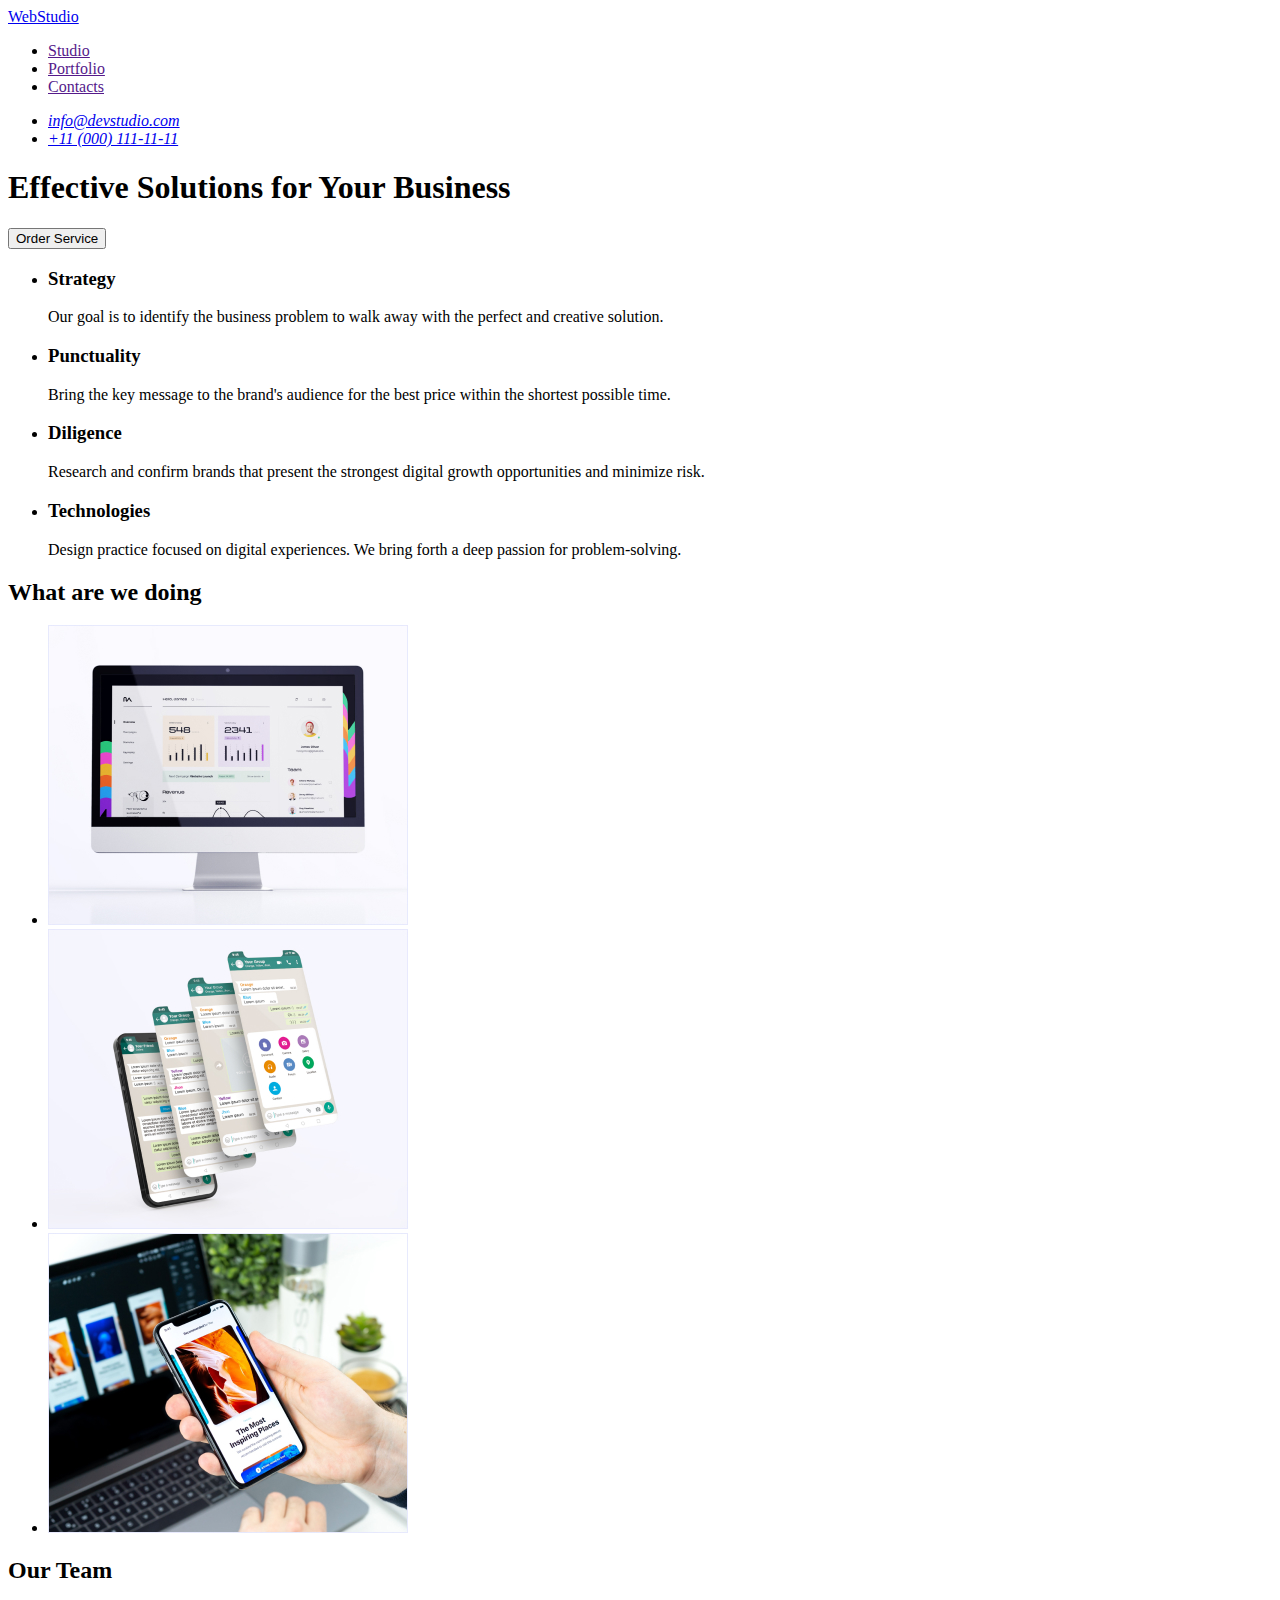
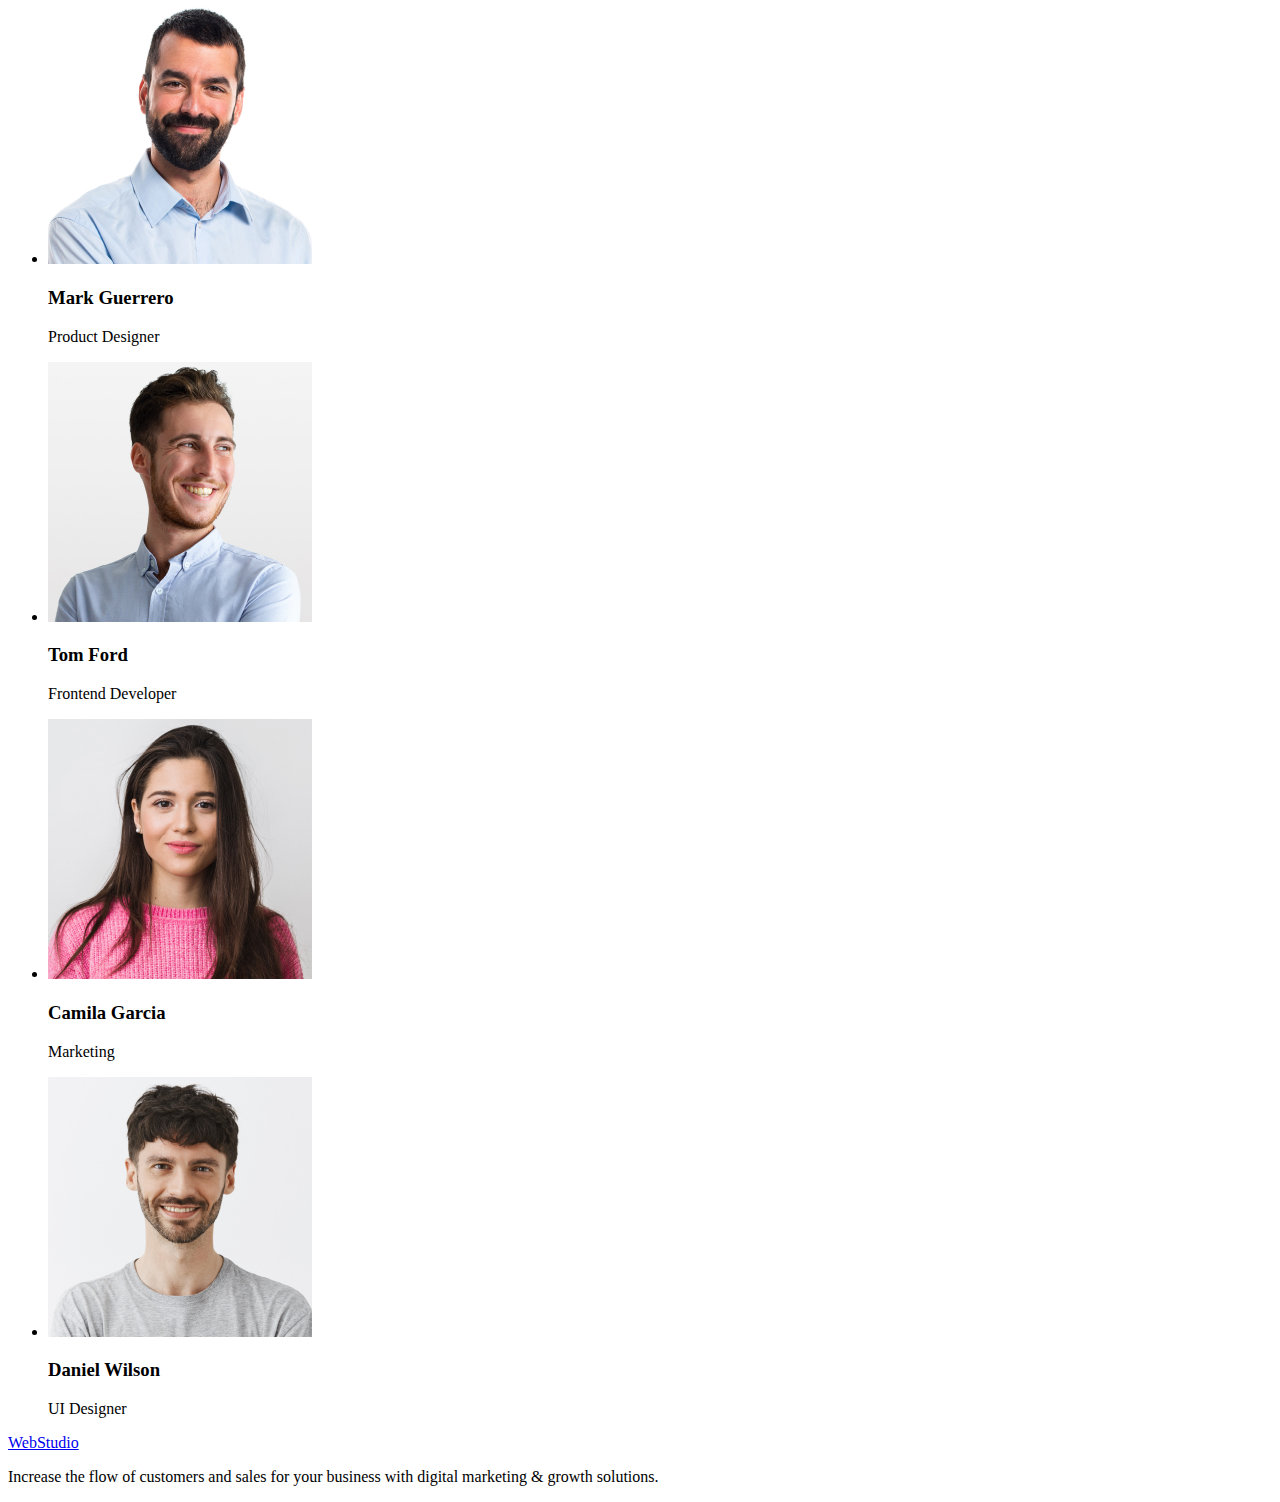
==== index.html @ a114120d "basis" ====
<!DOCTYPE html>
<html lang="en">

<head>
    <meta charset="UTF-8">
    <meta http-equiv="X-UA-Compatible" content="IE=edge">
    <meta name="viewport" content="width=device-width, initial-scale=1.0">
    <title>WebStudio</title>
</head>

<body>
    <header>
        <nav>
            <a href="./index.html">WebStudio</a>
            <ul>

                <li><a href=""> Studio</a></li>
                <li><a href="">Portfolio</a> </li>
                <li><a href=""> Contacts</a></li>
            </ul>
        </nav>
        <address>
            <ul>
                <li> <a href="mailto:info@devstudio.com">info@devstudio.com</a></li>
                <li><a href="tel:+110001111111">+11 (000) 111-11-11</a></li>
            </ul>
        </address>

    </header>
    <main>
        <section>
            <h1>Effective Solutions for Your Business</h1>
            <button type="button">Order Service</button>
        </section>
        <section>
            <h2 hidden>smthng</h2>
            <ul>
                <li>
                    <h3>Strategy</h3>
                    <p>Our goal is to identify the business problem to walk away with the perfect and creative solution.
                    </p>
                </li>
                <li>
                    <h3>Punctuality</h3>
                    <p>Bring the key message to the brand's audience for the best price within the shortest possible
                        time.
                    </p>
                </li>
                <li>
                    <h3>Diligence</h3>
                    <p>Research and confirm brands that present the strongest digital growth opportunities and minimize
                        risk.</p>
                </li>
                <li>
                    <h3>Technologies</h3>
                    <p>Design practice focused on digital experiences. We bring forth a deep passion for
                        problem-solving.
                    </p>
                </li>
            </ul>
        </section>
        <section>
            <h2>What are we doing</h2>
            <ul>
                <li><img src="./images/img_1.jpg" alt="img1" width="360"></li>
                <li><img src="./images/img_2.jpg" alt="img2" width="360"></li>
                <li><img src="./images/img_3.jpg" alt="img3" width="360"></li>
            </ul>
        </section>
        <section>
            <h2>Our Team</h2>
            <ul>
                <li>
                    <img src="./images/portrait1.jpg" alt="portrait1" width="264">
                    <h3>Mark Guerrero</h3>
                    <p>Product Designer</p>
                </li>
                <li>
                    <img src="./images/portrait2.jpg" alt="portrait2" width="264">
                    <h3>Tom Ford</h3>
                    <p>Frontend Developer</p>
                </li>
                <li>
                    <img src="./images/portrait3.jpg" alt="portrait3" width="264">
                    <h3>Camila Garcia</h3>
                    <p>Marketing</p>
                </li>
                <li>
                    <img src="./images/portrait4.jpg" alt="portrait4" width="264">
                    <h3>Daniel Wilson</h3>
                    <p>UI Designer</p>
                </li>
            </ul>
        </section>
    </main>
    <footer>
        <a href="./index.html">WebStudio</a>
        <p>Increase the flow of customers and sales for your business with digital marketing & growth solutions. </p>
    </footer>
</body>

</html>
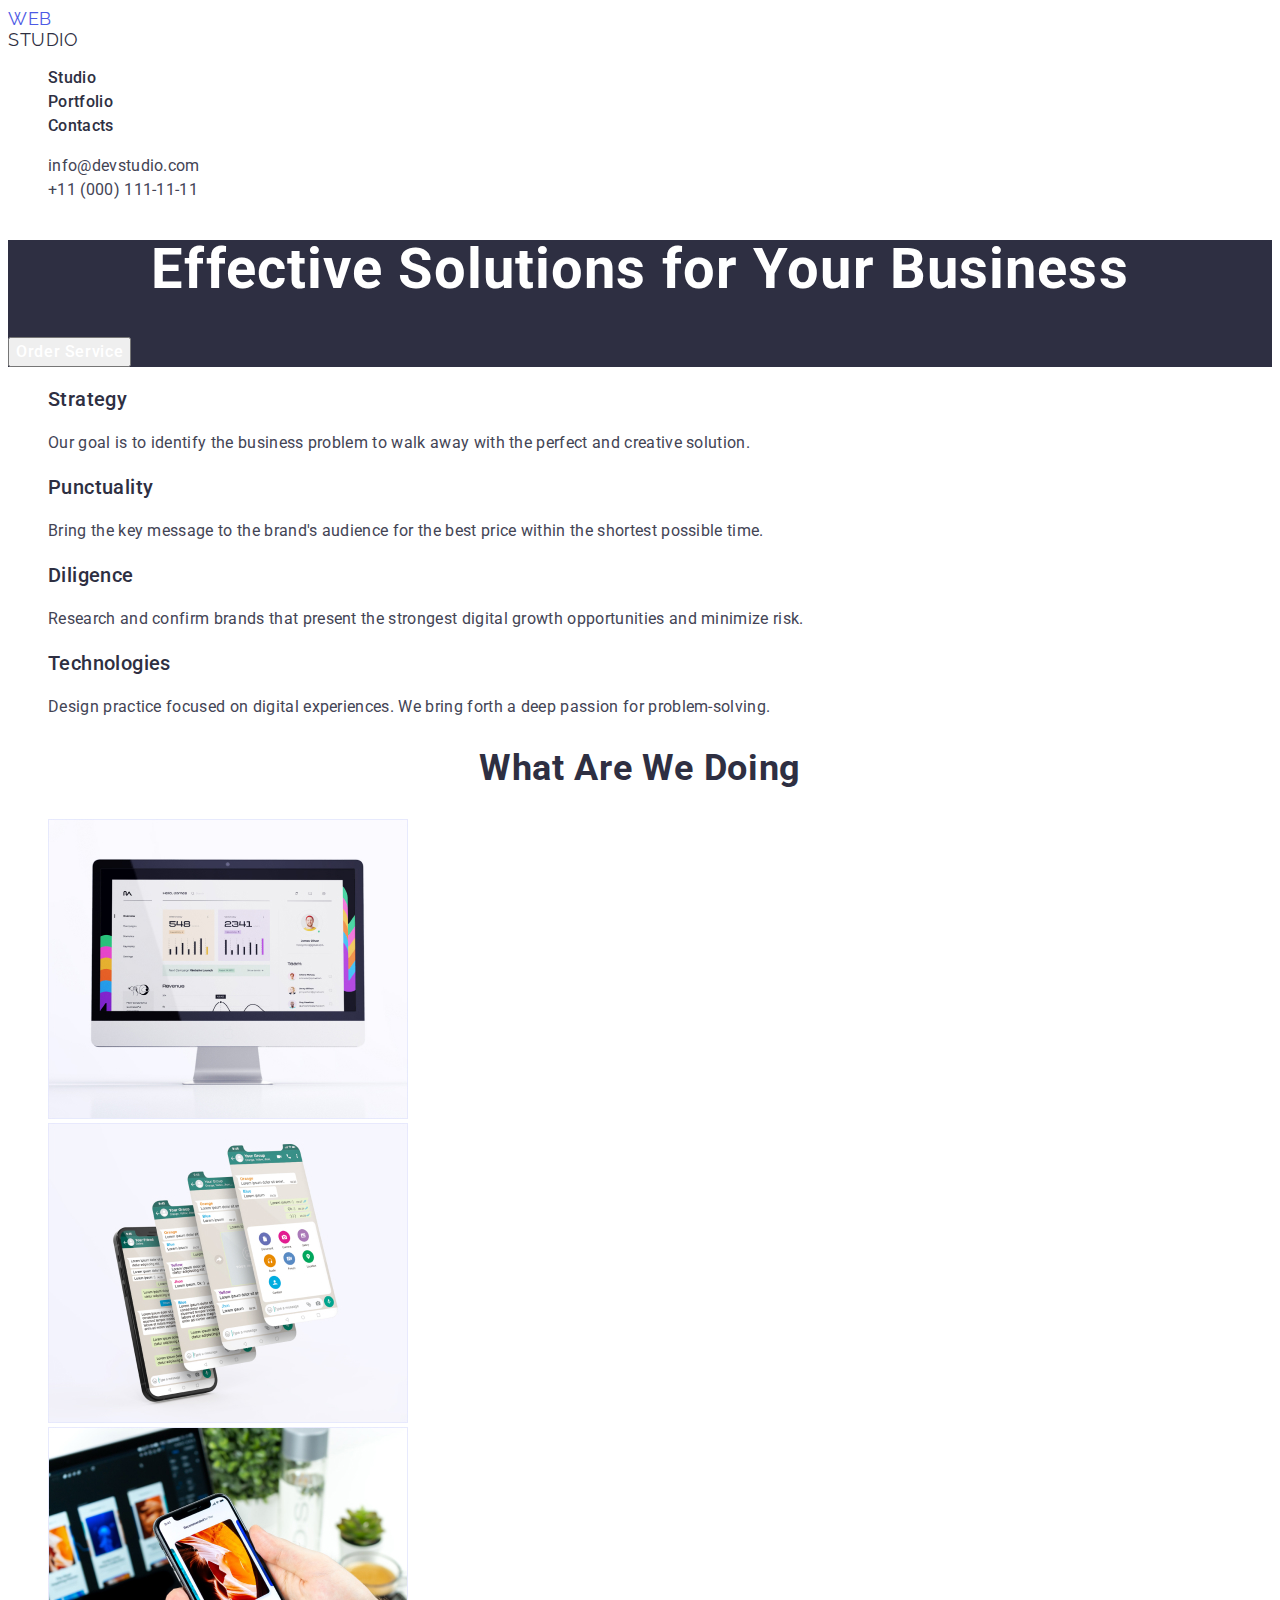
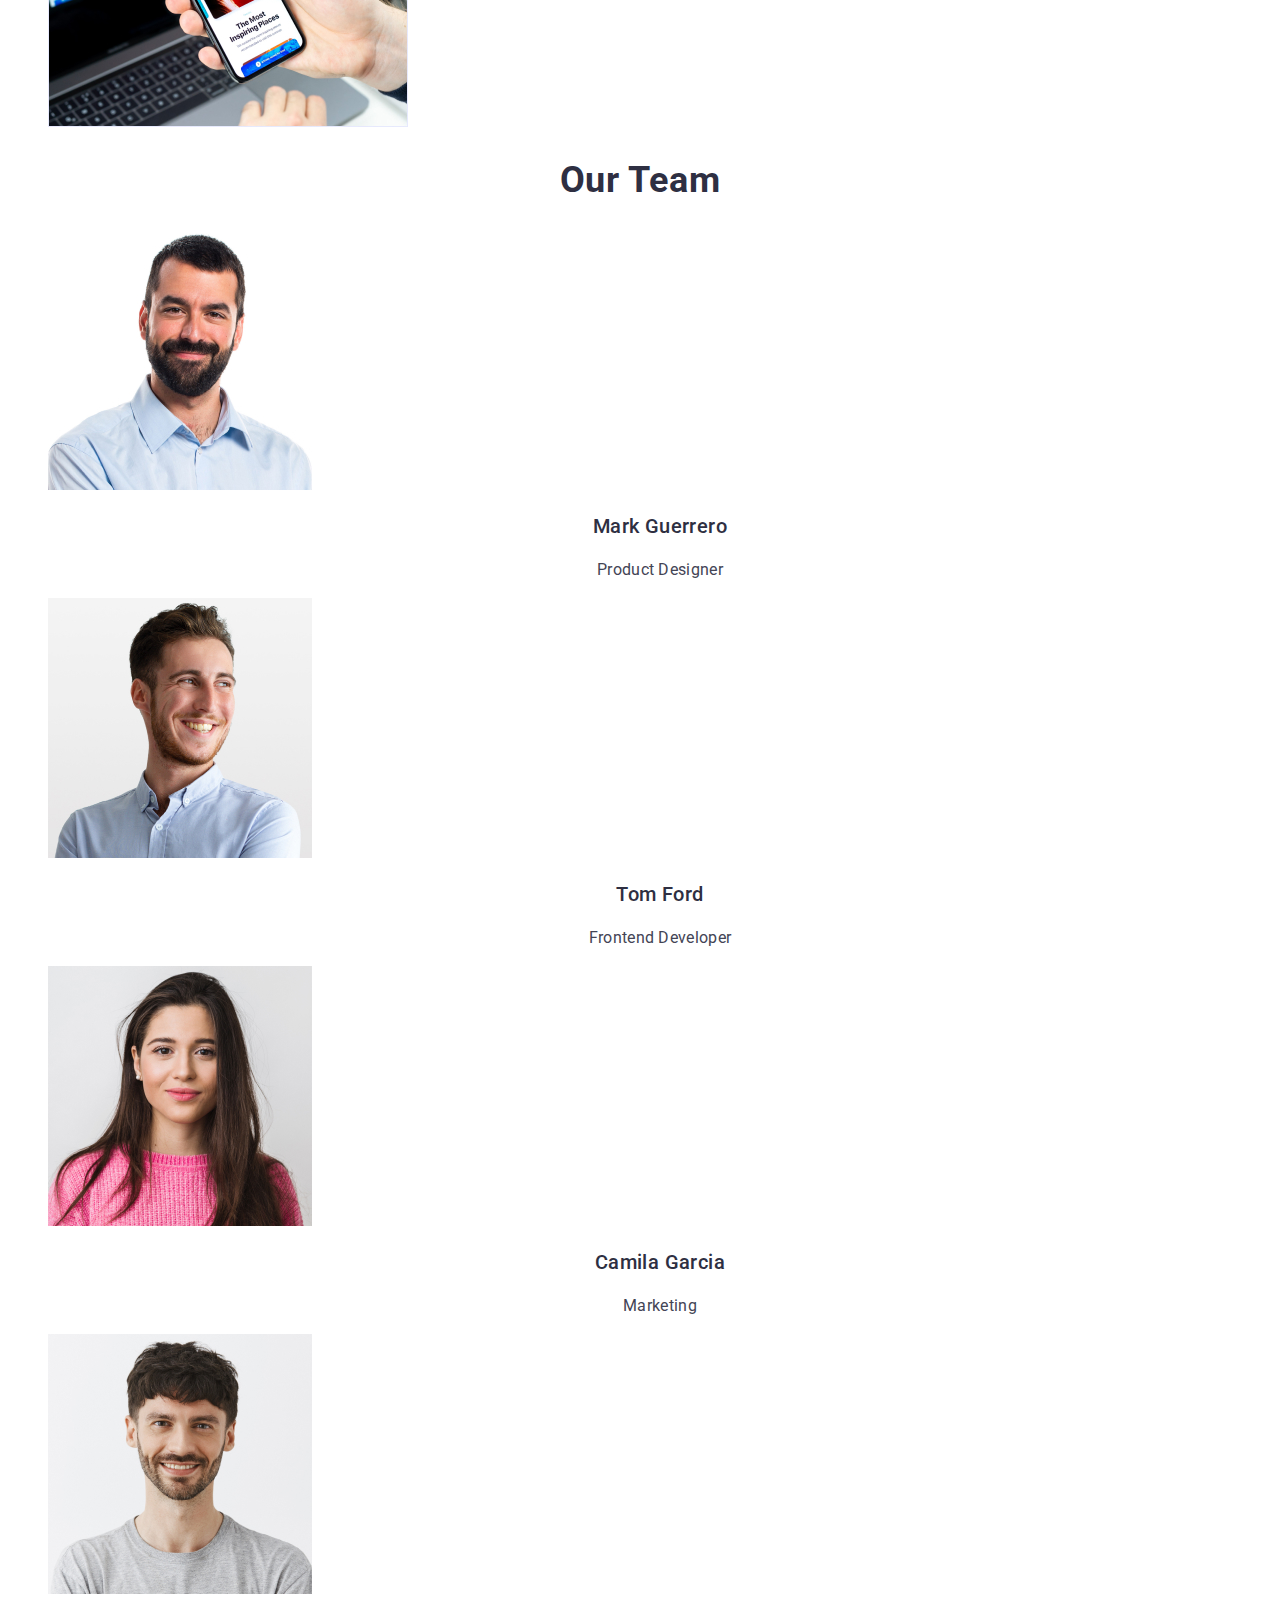
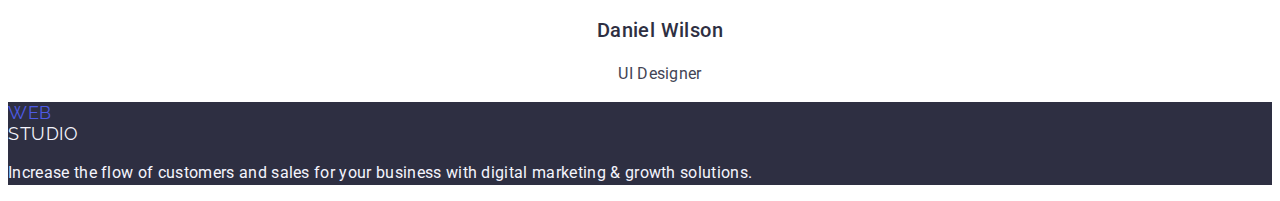
==== commit 6258dc36: "css-done" ====
--- a/index.html
+++ b/index.html
@@ -6,97 +6,123 @@
     <meta http-equiv="X-UA-Compatible" content="IE=edge">
     <meta name="viewport" content="width=device-width, initial-scale=1.0">
     <title>WebStudio</title>
+
+    <link rel="stylesheet" href="./css/styles.css" />
+    <link rel="preconnect" href="https://fonts.googleapis.com">
+    <link rel="preconnect" href="https://fonts.gstatic.com" crossorigin>
+    <link href="https://fonts.googleapis.com/css2?family=Raleway:wght@800&family=Roboto:wght@400;500;700&display=swap"
+        rel="stylesheet">
 </head>
 
 <body>
     <header>
         <nav>
-            <a href="./index.html">WebStudio</a>
-            <ul>
-
-                <li><a href=""> Studio</a></li>
-                <li><a href="">Portfolio</a> </li>
-                <li><a href=""> Contacts</a></li>
+            <a href="./index.html" class="web-logo link">
+                <span class="logo-part-one">Web</span>
+                <span class="logo-part-two">Studio</span>
+            </a>
+            <ul class="nav-list list">
+                <li class="nav-list-item"><a href="" class="nav-item-text link"> Studio</a></li>
+                <li class="nav-list-item"><a href="" class="nav-item-text link">Portfolio</a> </li>
+                <li class="nav-list-item"><a href="" class="nav-item-text link"> Contacts</a></li>
             </ul>
         </nav>
         <address>
-            <ul>
-                <li> <a href="mailto:info@devstudio.com">info@devstudio.com</a></li>
-                <li><a href="tel:+110001111111">+11 (000) 111-11-11</a></li>
+            <ul class="adress-list list">
+                <li class="adress-list-item"> <a href="mailto:info@devstudio.com"
+                        class="adress-item-text link">info@devstudio.com</a></li>
+                <li class="adress-list-item"> <a href="tel:+110001111111" class="adress-item-text link">+11 (000)
+                        111-11-11</a></li>
             </ul>
         </address>
 
     </header>
+
     <main>
-        <section>
-            <h1>Effective Solutions for Your Business</h1>
-            <button type="button">Order Service</button>
+
+        <section class="welcome-content">
+            <h1 class="welcome-title">Effective Solutions for Your Business</h1>
+            <button type="button" class="top-button">Order Service</button>
         </section>
-        <section>
-            <h2 hidden>smthng</h2>
-            <ul>
-                <li>
-                    <h3>Strategy</h3>
-                    <p>Our goal is to identify the business problem to walk away with the perfect and creative solution.
+
+        <section class="benefits">
+            <h2 class="hidden-text">smthng</h2>
+            <ul class="benefits-list list">
+                <li class="benefits-list-item">
+                    <h3 class="benefits-item-title">Strategy</h3>
+                    <p class="benefits-item-text">Our goal is to identify the business problem to walk away with the
+                        perfect and creative solution.
                     </p>
                 </li>
-                <li>
-                    <h3>Punctuality</h3>
-                    <p>Bring the key message to the brand's audience for the best price within the shortest possible
+                <li class="benefits-list-item">
+                    <h3 class="benefits-item-title">Punctuality</h3>
+                    <p class="benefits-item-text">Bring the key message to the brand's audience for the best price
+                        within the shortest possible
                         time.
                     </p>
                 </li>
-                <li>
-                    <h3>Diligence</h3>
-                    <p>Research and confirm brands that present the strongest digital growth opportunities and minimize
+                <l class="benefits-list-item" i>
+                    <h3 class="benefits-item-title">Diligence</h3>
+                    <p class="benefits-item-text">Research and confirm brands that present the strongest digital growth
+                        opportunities and minimize
                         risk.</p>
-                </li>
-                <li>
-                    <h3>Technologies</h3>
-                    <p>Design practice focused on digital experiences. We bring forth a deep passion for
+                </l>
+                <li class="benefits-list-item">
+                    <h3 class="benefits-item-title">Technologies</h3>
+                    <p class="benefits-item-text">Design practice focused on digital experiences. We bring forth a deep
+                        passion for
                         problem-solving.
                     </p>
                 </li>
             </ul>
         </section>
-        <section>
-            <h2>What are we doing</h2>
-            <ul>
-                <li><img src="./images/img_1.jpg" alt="img1" width="360"></li>
-                <li><img src="./images/img_2.jpg" alt="img2" width="360"></li>
-                <li><img src="./images/img_3.jpg" alt="img3" width="360"></li>
+
+        <section class="examples">
+            <h2 class="examples-title">What are we doing</h2>
+            <ul class="example-list list">
+                <li class="example-list-item"><img src="./images/img_1.jpg" alt="img1" width="360"></li>
+                <li class="example-list-item"><img src="./images/img_2.jpg" alt="img2" width="360"></li>
+                <li class="example-list-item"><img src="./images/img_3.jpg" alt="img3" width="360"></li>
             </ul>
         </section>
-        <section>
-            <h2>Our Team</h2>
-            <ul>
-                <li>
+
+        <section class="team">
+            <h2 class="team-title">Our Team</h2>
+            <ul class="team-list list">
+                <li class="team-list-item">
                     <img src="./images/portrait1.jpg" alt="portrait1" width="264">
-                    <h3>Mark Guerrero</h3>
-                    <p>Product Designer</p>
+                    <h3 class="team-item-title">Mark Guerrero</h3>
+                    <p class="team-item-text">Product Designer</p>
                 </li>
-                <li>
+                <li class="team-list-item">
                     <img src="./images/portrait2.jpg" alt="portrait2" width="264">
-                    <h3>Tom Ford</h3>
-                    <p>Frontend Developer</p>
+                    <h3 class="team-item-title">Tom Ford</h3>
+                    <p class="team-item-text">Frontend Developer</p>
                 </li>
-                <li>
+                <li class="team-list-item">
                     <img src="./images/portrait3.jpg" alt="portrait3" width="264">
-                    <h3>Camila Garcia</h3>
-                    <p>Marketing</p>
+                    <h3 class="team-item-title">Camila Garcia</h3>
+                    <p class="team-item-text">Marketing</p>
                 </li>
-                <li>
+                <li class="team-list-item">
                     <img src="./images/portrait4.jpg" alt="portrait4" width="264">
-                    <h3>Daniel Wilson</h3>
-                    <p>UI Designer</p>
+                    <h3 class="team-item-title">Daniel Wilson</h3>
+                    <p class="team-item-text">UI Designer</p>
                 </li>
             </ul>
         </section>
+
     </main>
-    <footer>
-        <a href="./index.html">WebStudio</a>
-        <p>Increase the flow of customers and sales for your business with digital marketing & growth solutions. </p>
+
+    <footer class="footer">
+        <a href="./index.html" class="web-logo link">
+            <span class="logo-part-one">Web</span>
+            <span class="logo-part-two">Studio</span>
+        </a>
+        <p class="footer-text">Increase the flow of customers and sales for your business with digital marketing &
+            growth solutions. </p>
     </footer>
+
 </body>
 
 </html>--- a/css/styles.css
+++ b/css/styles.css
@@ -0,0 +1,203 @@
+:root {
+    --pressed-state-color: #404BBF;
+}
+
+body {
+    font-family: 'Roboto', sans-serif;
+    background-color: #fff;
+}
+
+.link {
+    text-decoration: none;
+}
+
+.list {
+    list-style: none;
+}
+
+
+
+.web-logo {}
+
+.logo-part-one {
+    font-family: 'Raleway';
+    font-style: normal;
+    font-size: 18px;
+    line-height: 1.17;
+    display: flex;
+    align-items: center;
+    letter-spacing: 0.03em;
+    text-transform: uppercase;
+    color: #4D5AE5;
+}
+
+.logo-part-two {
+    font-family: 'Raleway';
+    font-style: normal;
+    font-size: 18px;
+    line-height: 1.17;
+    display: flex;
+    align-items: center;
+    letter-spacing: 0.03em;
+    text-transform: uppercase;
+    color: #2E2F42;
+}
+
+.nav-list {}
+
+.nav-list-item {}
+
+.nav-item-text {
+    font-weight: 500;
+    font-size: 16px;
+    line-height: 1.5;
+    letter-spacing: 0.02em;
+    color: #2E2F42;
+}
+
+.adress-list {}
+
+.adress-list-item {}
+
+.adress-item-text {
+    font-style: normal;
+    font-weight: 400;
+    font-size: 16px;
+    line-height: 1.5;
+    letter-spacing: 0.02em;
+    color: #434455;
+}
+
+.nav-item-text:hover,
+.adress-item-text:hover {
+    color: #404BBF;
+}
+
+
+
+.welcome-content {
+    background-color: #2E2F42;
+}
+
+.welcome-title {
+    font-size: 56px;
+    line-height: 1.07;
+    text-align: center;
+    letter-spacing: 0.02em;
+    color: #FFFFFF;
+}
+
+.top-button {
+    font-family: 'Roboto';
+    font-style: normal;
+    font-weight: 500;
+    font-size: 16px;
+    line-height: 1.5;
+    display: flex;
+    align-items: center;
+    letter-spacing: 0.04em;
+    color: #FFFFFF;
+}
+
+.benefits {}
+
+.hidden-text {
+    position: absolute;
+    width: 1px;
+    height: 1px;
+    margin: -1px;
+    border: 0;
+    padding: 0;
+    white-space: nowrap;
+    clip-path: inset(100%);
+    clip: rect(0 0 0 0);
+    overflow: hidden;
+}
+
+.benefits-list {}
+
+.benefits-list-item {}
+
+.benefits-item-title {
+    font-weight: 500;
+    font-size: 20px;
+    line-height: 1.2;
+    letter-spacing: 0.02em;
+    color: #2E2F42;
+}
+
+.benefits-item-text {
+    font-size: 16px;
+    line-height: 1.5;
+    letter-spacing: 0.02em;
+    color: #434455;
+}
+
+
+.examples {}
+
+.examples-title {
+    font-weight: 700;
+    font-size: 36px;
+    line-height: 1.11;
+    text-align: center;
+    letter-spacing: 0.02em;
+    text-transform: capitalize;
+    color: #2E2F42;
+}
+
+.example-list {}
+
+.example-list-item {}
+
+
+
+.team {}
+
+.team-title {
+    font-weight: 700;
+    font-size: 36px;
+    line-height: 1.11;
+    text-align: center;
+    letter-spacing: 0.02em;
+    text-transform: capitalize;
+    color: #2E2F42;
+}
+
+.team-list {}
+
+.team-list-item {}
+
+.team-item-title {
+    font-weight: 500;
+    font-size: 20px;
+    line-height: 1.2;
+    text-align: center;
+    letter-spacing: 0.02em;
+    color: #2E2F42;
+}
+
+.team-item-text {
+    font-size: 16px;
+    line-height: 1.5;
+    text-align: center;
+    letter-spacing: 0.02em;
+    color: #434455;
+}
+
+
+
+.footer {
+    background-color: #2E2F42;
+}
+
+footer [class="logo-part-two"] {
+    color: #F4F4FD;
+}
+
+.footer-text {
+    font-size: 16px;
+    line-height: 1.5;
+    letter-spacing: 0.02em;
+    color: #F4F4FD;
+}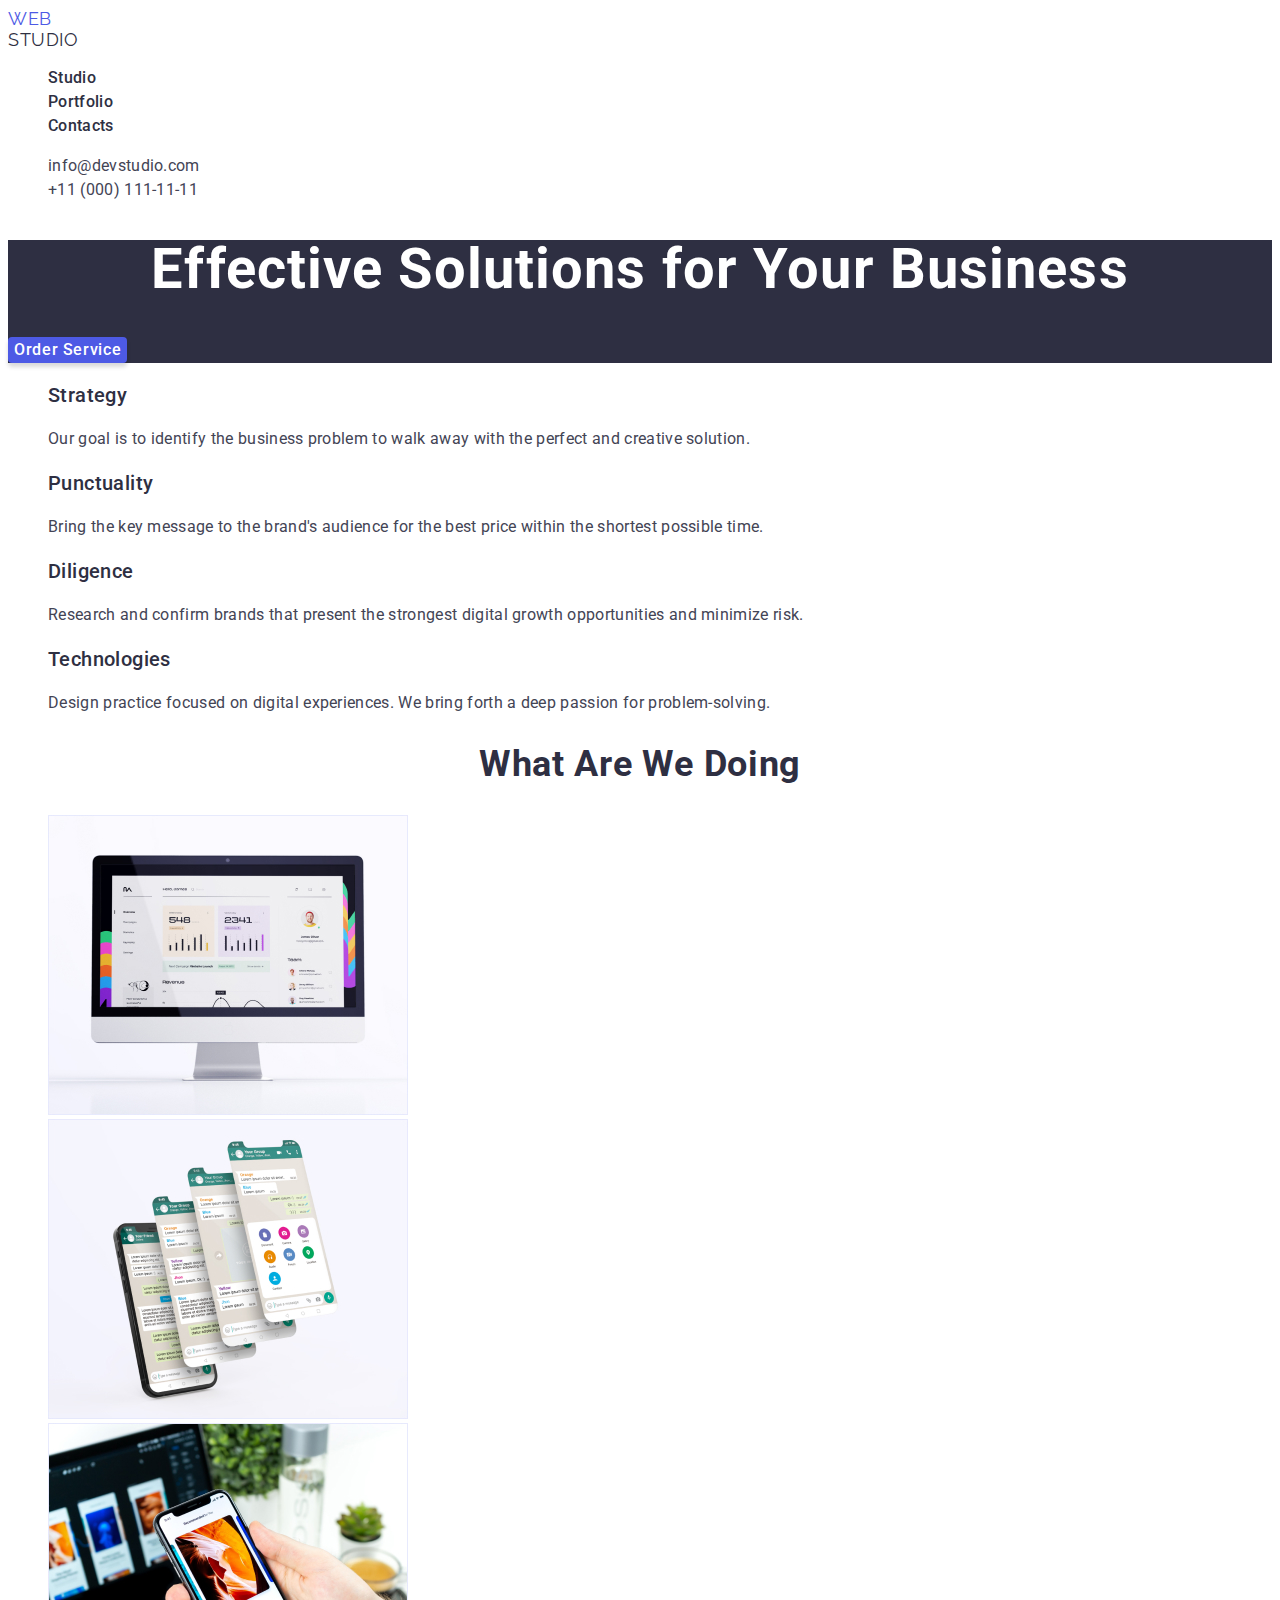
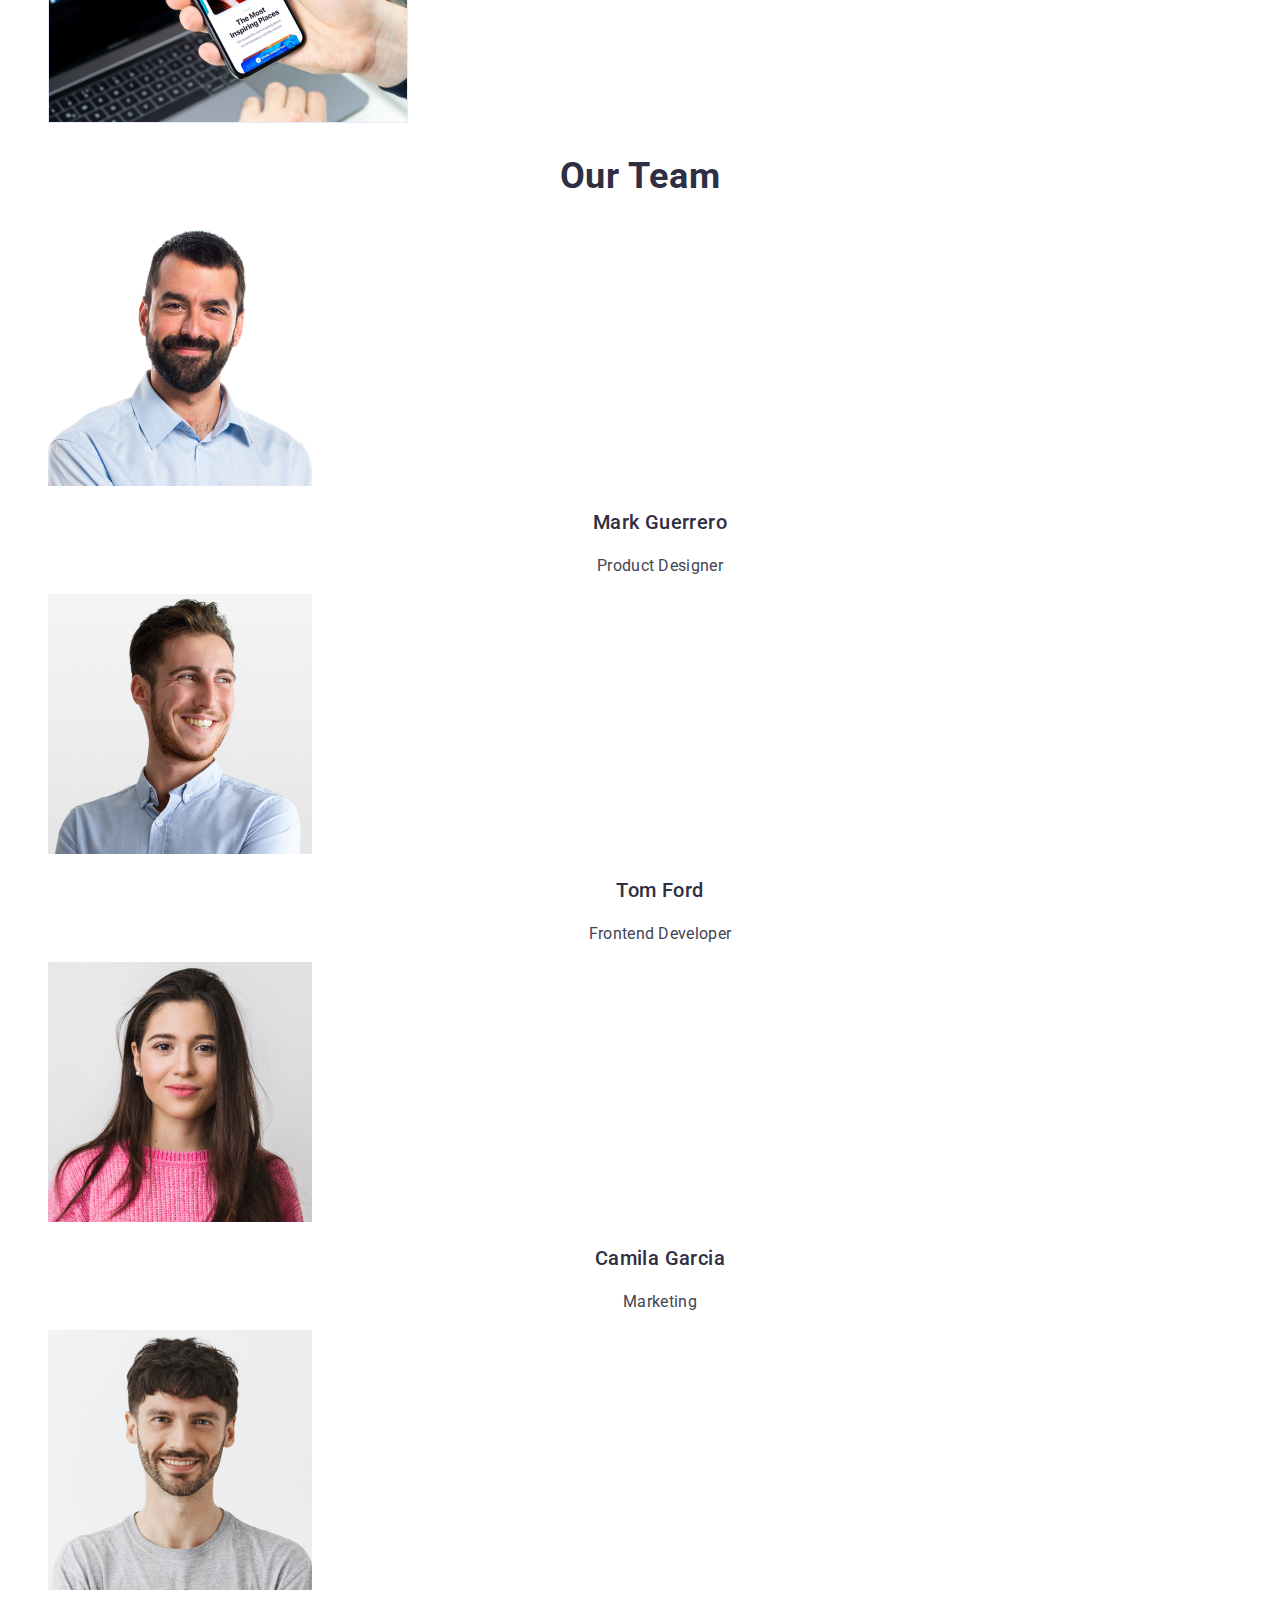
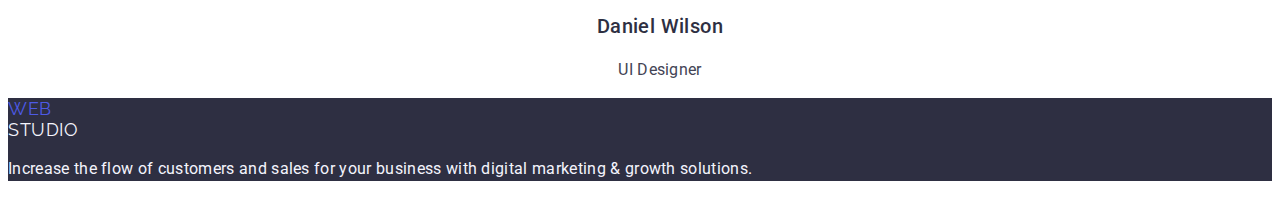
==== commit 89877fdf: "portfolio css done" ====
--- a/index.html
+++ b/index.html
@@ -22,8 +22,8 @@
                 <span class="logo-part-two">Studio</span>
             </a>
             <ul class="nav-list list">
-                <li class="nav-list-item"><a href="" class="nav-item-text link"> Studio</a></li>
-                <li class="nav-list-item"><a href="" class="nav-item-text link">Portfolio</a> </li>
+                <li class="nav-list-item"><a href="./index.html" class="nav-item-text link"> Studio</a></li>
+                <li class="nav-list-item"><a href="./portfolio.html" class="nav-item-text link">Portfolio</a> </li>
                 <li class="nav-list-item"><a href="" class="nav-item-text link"> Contacts</a></li>
             </ul>
         </nav>
@@ -42,7 +42,7 @@
 
         <section class="welcome-content">
             <h1 class="welcome-title">Effective Solutions for Your Business</h1>
-            <button type="button" class="top-button">Order Service</button>
+            <button type="button" class="top-button button">Order Service</button>
         </section>
 
         <section class="benefits">
--- a/css/styles.css
+++ b/css/styles.css
@@ -97,6 +97,14 @@
     align-items: center;
     letter-spacing: 0.04em;
     color: #FFFFFF;
+    background: #4D5AE5;
+    box-shadow: 0px 4px 4px rgba(0, 0, 0, 0.15);
+    border-radius: 4px;
+    border: 0ch;
+}
+
+.top-button:hover {
+    background: #404BBF;
 }
 
 .benefits {}
@@ -200,4 +208,54 @@
     line-height: 1.5;
     letter-spacing: 0.02em;
     color: #F4F4FD;
+}
+
+
+
+.filtr {}
+
+.filtr-button {
+    font-family: 'Roboto';
+    font-style: normal;
+    font-weight: 500;
+    font-size: 16px;
+    line-height: 1.5;
+    display: flex;
+    align-items: center;
+    text-align: center;
+    letter-spacing: 0.04em;
+    color: #4D5AE5;
+    background-color: #F4F4FD;
+    border: 1px solid #E7E9FC;
+    border-radius: 4px;
+}
+
+.filtr-button:hover {
+    color: #fff;
+    background: #404BBF;
+    box-shadow: 0px 3px 1px rgba(0, 0, 0, 0.1), 0px 2px 1px rgba(0, 0, 0, 0.08), 0px 2px 2px rgba(0, 0, 0, 0.12);
+    border-radius: 4px;
+}
+
+.button {}
+
+.services {}
+
+.services-list {}
+
+.services-list-item {}
+
+.services-item-title {
+    font-weight: 500;
+    font-size: 20px;
+    line-height: 1.2;
+    letter-spacing: 0.02em;
+    color: #2E2F42;
+}
+
+.services-item-text {
+    font-size: 16px;
+    line-height: 1.5;
+    letter-spacing: 0.02em;
+    color: #434455;
 }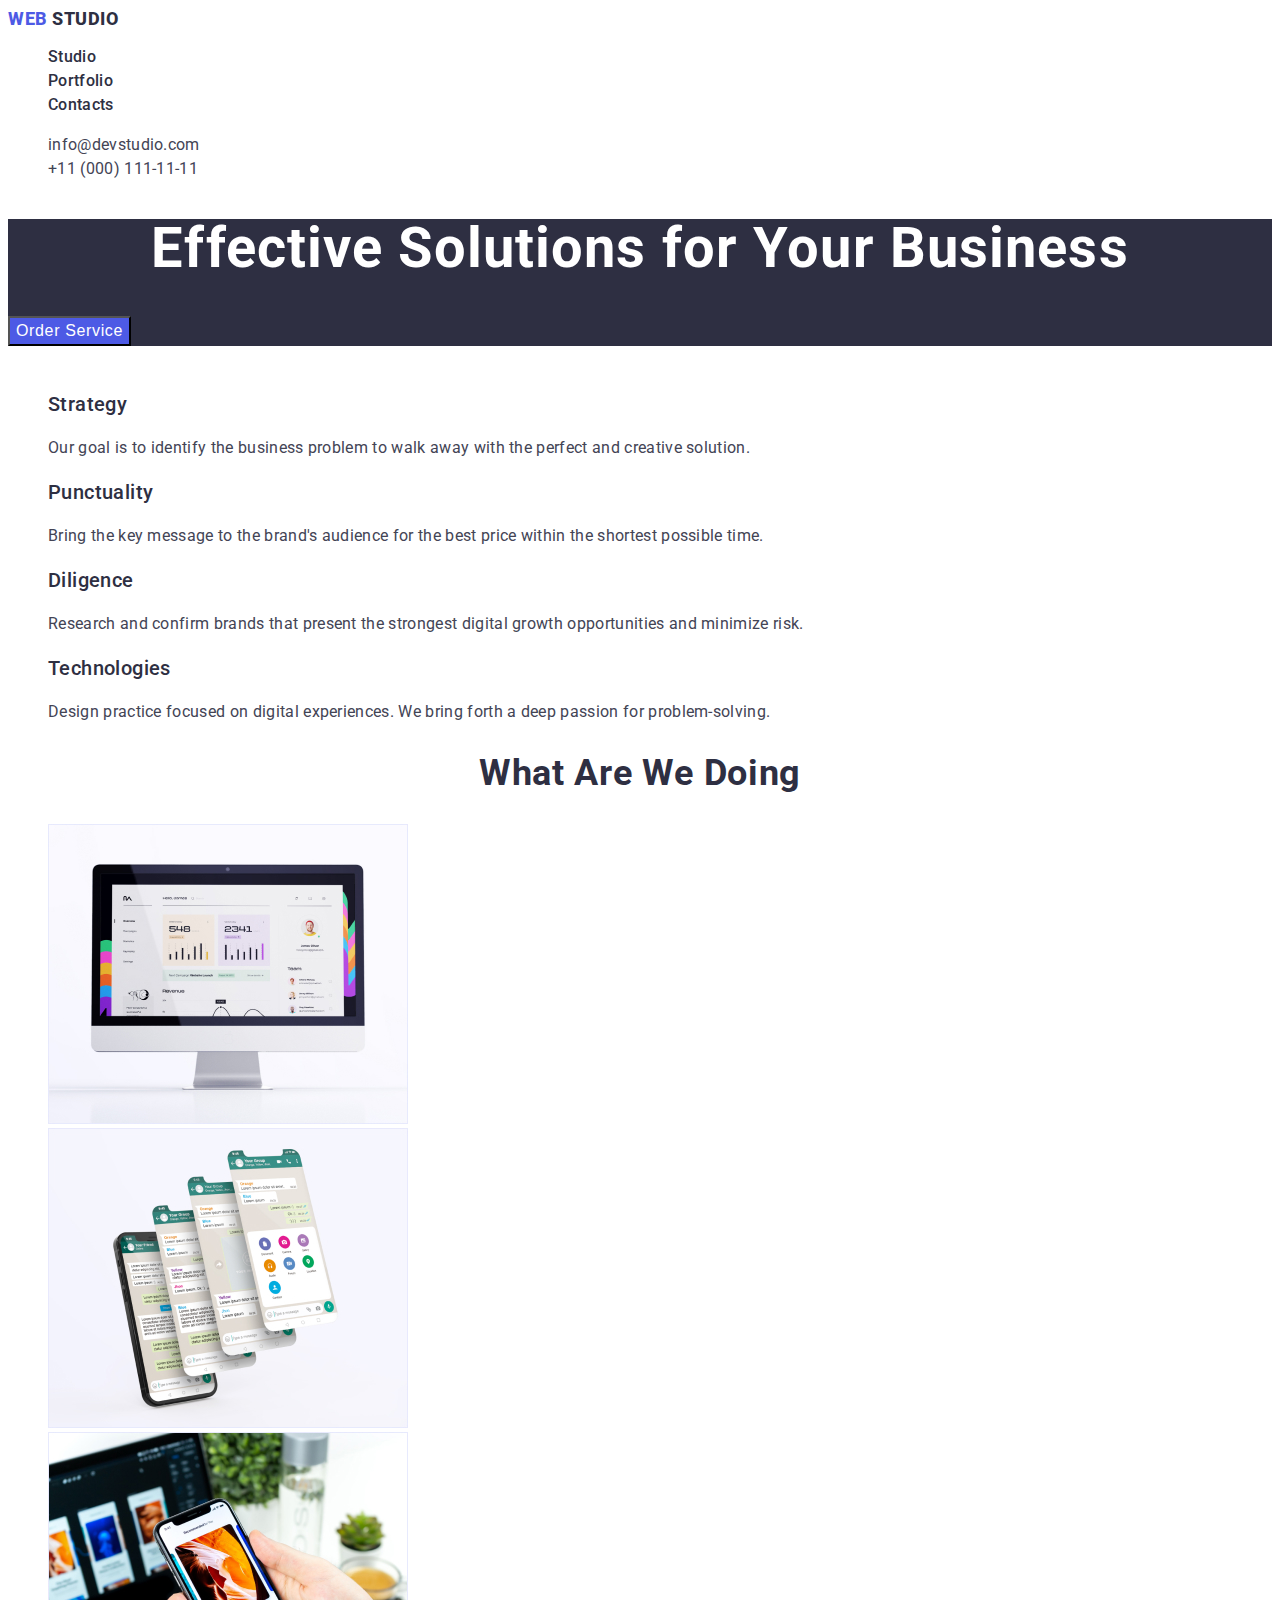
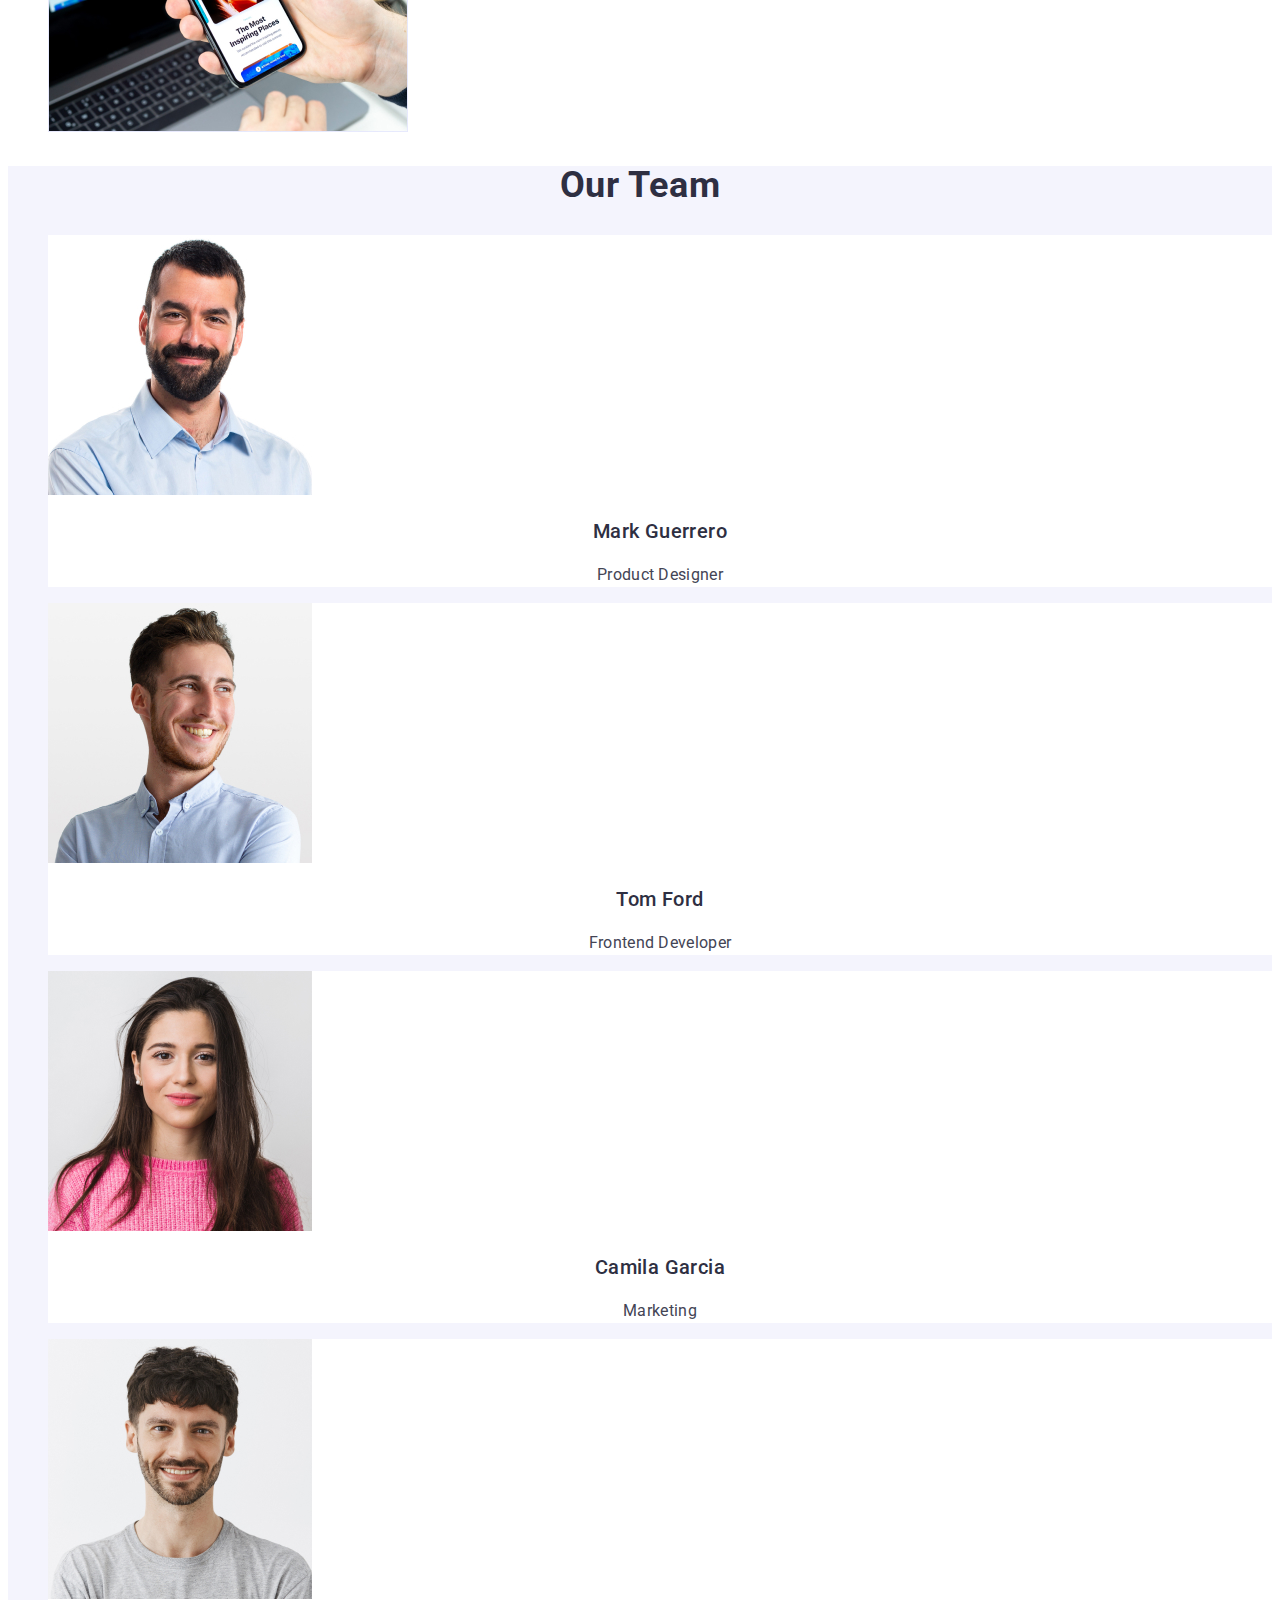
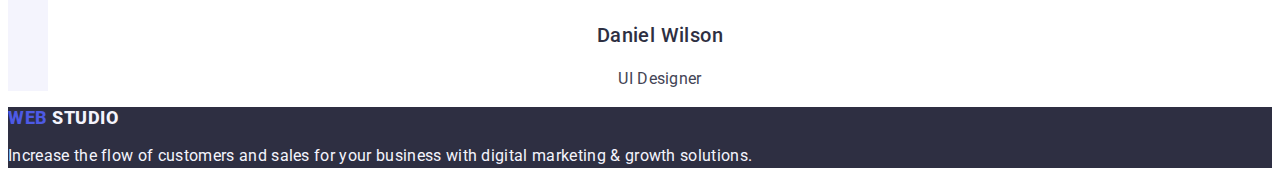
==== commit cd91d22b: "upd1" ====
--- a/index.html
+++ b/index.html
@@ -18,8 +18,8 @@
     <header>
         <nav>
             <a href="./index.html" class="web-logo link">
-                <span class="logo-part-one">Web</span>
-                <span class="logo-part-two">Studio</span>
+                Web
+                <span class="logo-studio">Studio</span>
             </a>
             <ul class="nav-list list">
                 <li class="nav-list-item"><a href="./index.html" class="nav-item-text link"> Studio</a></li>
@@ -27,7 +27,7 @@
                 <li class="nav-list-item"><a href="" class="nav-item-text link"> Contacts</a></li>
             </ul>
         </nav>
-        <address>
+        <address class="address">
             <ul class="adress-list list">
                 <li class="adress-list-item"> <a href="mailto:info@devstudio.com"
                         class="adress-item-text link">info@devstudio.com</a></li>
@@ -61,12 +61,12 @@
                         time.
                     </p>
                 </li>
-                <l class="benefits-list-item" i>
+                <li class="benefits-list-item">
                     <h3 class="benefits-item-title">Diligence</h3>
                     <p class="benefits-item-text">Research and confirm brands that present the strongest digital growth
                         opportunities and minimize
                         risk.</p>
-                </l>
+                </li>
                 <li class="benefits-list-item">
                     <h3 class="benefits-item-title">Technologies</h3>
                     <p class="benefits-item-text">Design practice focused on digital experiences. We bring forth a deep
@@ -116,8 +116,8 @@
 
     <footer class="footer">
         <a href="./index.html" class="web-logo link">
-            <span class="logo-part-one">Web</span>
-            <span class="logo-part-two">Studio</span>
+            Web
+            <span class="logo-studio">Studio</span>
         </a>
         <p class="footer-text">Increase the flow of customers and sales for your business with digital marketing &
             growth solutions. </p>
--- a/css/styles.css
+++ b/css/styles.css
@@ -4,6 +4,7 @@
 
 body {
     font-family: 'Roboto', sans-serif;
+    color: #434455;
     background-color: #fff;
 }
 
@@ -17,29 +18,18 @@
 
 
 
-.web-logo {}
-
-.logo-part-one {
-    font-family: 'Raleway';
+.web-logo {
+    font-family: 'Raleway' sans-serif;
+    font-weight: 800;
     font-style: normal;
     font-size: 18px;
     line-height: 1.17;
-    display: flex;
-    align-items: center;
     letter-spacing: 0.03em;
     text-transform: uppercase;
     color: #4D5AE5;
 }
 
-.logo-part-two {
-    font-family: 'Raleway';
-    font-style: normal;
-    font-size: 18px;
-    line-height: 1.17;
-    display: flex;
-    align-items: center;
-    letter-spacing: 0.03em;
-    text-transform: uppercase;
+.logo-studio {
     color: #2E2F42;
 }
 
@@ -55,6 +45,10 @@
     color: #2E2F42;
 }
 
+.address {
+    font-style: normal;
+}
+
 .adress-list {}
 
 .adress-list-item {}
@@ -69,7 +63,9 @@
 }
 
 .nav-item-text:hover,
-.adress-item-text:hover {
+.nav-item-text:focus,
+.adress-item-text:hover,
+.adress-item-text:focus {
     color: #404BBF;
 }
 
@@ -88,34 +84,27 @@
 }
 
 .top-button {
-    font-family: 'Roboto';
-    font-style: normal;
-    font-weight: 500;
-    font-size: 16px;
-    line-height: 1.5;
-    display: flex;
-    align-items: center;
+    font-family: 'Roboto' sans-serif;
+    font-style: normal;
+    font-weight: 500;
+    font-size: 16px;
+    line-height: 1.5;
     letter-spacing: 0.04em;
     color: #FFFFFF;
     background: #4D5AE5;
-    box-shadow: 0px 4px 4px rgba(0, 0, 0, 0.15);
-    border-radius: 4px;
-    border: 0ch;
-}
-
-.top-button:hover {
+    cursor: pointer;
+
+}
+
+.top-button:hover,
+.top-button:focus {
     background: #404BBF;
 }
 
 .benefits {}
 
 .hidden-text {
-    position: absolute;
-    width: 1px;
-    height: 1px;
     margin: -1px;
-    border: 0;
-    padding: 0;
     white-space: nowrap;
     clip-path: inset(100%);
     clip: rect(0 0 0 0);
@@ -160,7 +149,9 @@
 
 
 
-.team {}
+.team {
+    background-color: #F4F4FD
+}
 
 .team-title {
     font-weight: 700;
@@ -174,7 +165,9 @@
 
 .team-list {}
 
-.team-list-item {}
+.team-list-item {
+    background-color: #FFFFFF
+}
 
 .team-item-title {
     font-weight: 500;
@@ -199,7 +192,7 @@
     background-color: #2E2F42;
 }
 
-footer [class="logo-part-two"] {
+footer [class="logo-studio"] {
     color: #F4F4FD;
 }
 
@@ -215,26 +208,22 @@
 .filtr {}
 
 .filtr-button {
-    font-family: 'Roboto';
-    font-style: normal;
-    font-weight: 500;
-    font-size: 16px;
-    line-height: 1.5;
-    display: flex;
-    align-items: center;
+    font-family: 'Roboto' sans-serif;
+    font-weight: 500;
+    font-size: 16px;
+    line-height: 1.5;
     text-align: center;
     letter-spacing: 0.04em;
     color: #4D5AE5;
     background-color: #F4F4FD;
-    border: 1px solid #E7E9FC;
-    border-radius: 4px;
+    cursor: pointer;
+
 }
 
 .filtr-button:hover {
     color: #fff;
     background: #404BBF;
-    box-shadow: 0px 3px 1px rgba(0, 0, 0, 0.1), 0px 2px 1px rgba(0, 0, 0, 0.08), 0px 2px 2px rgba(0, 0, 0, 0.12);
-    border-radius: 4px;
+
 }
 
 .button {}
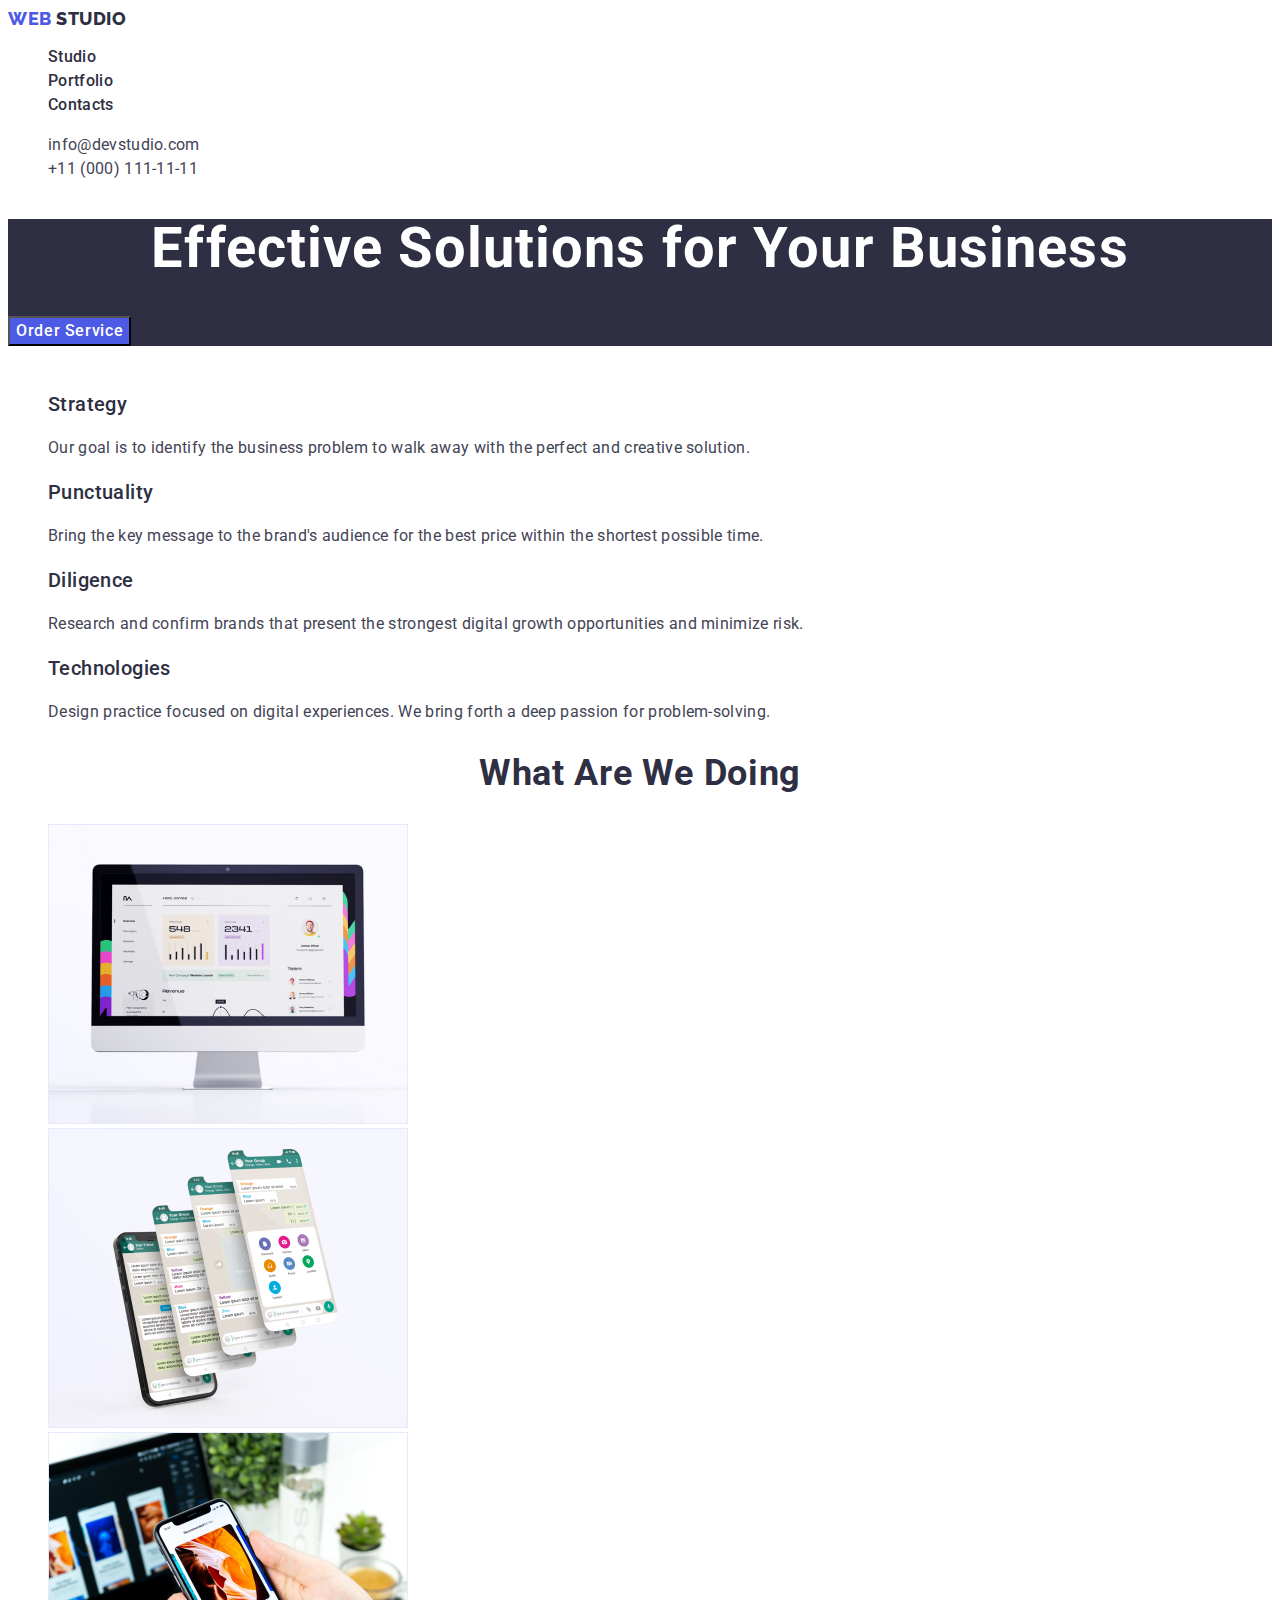
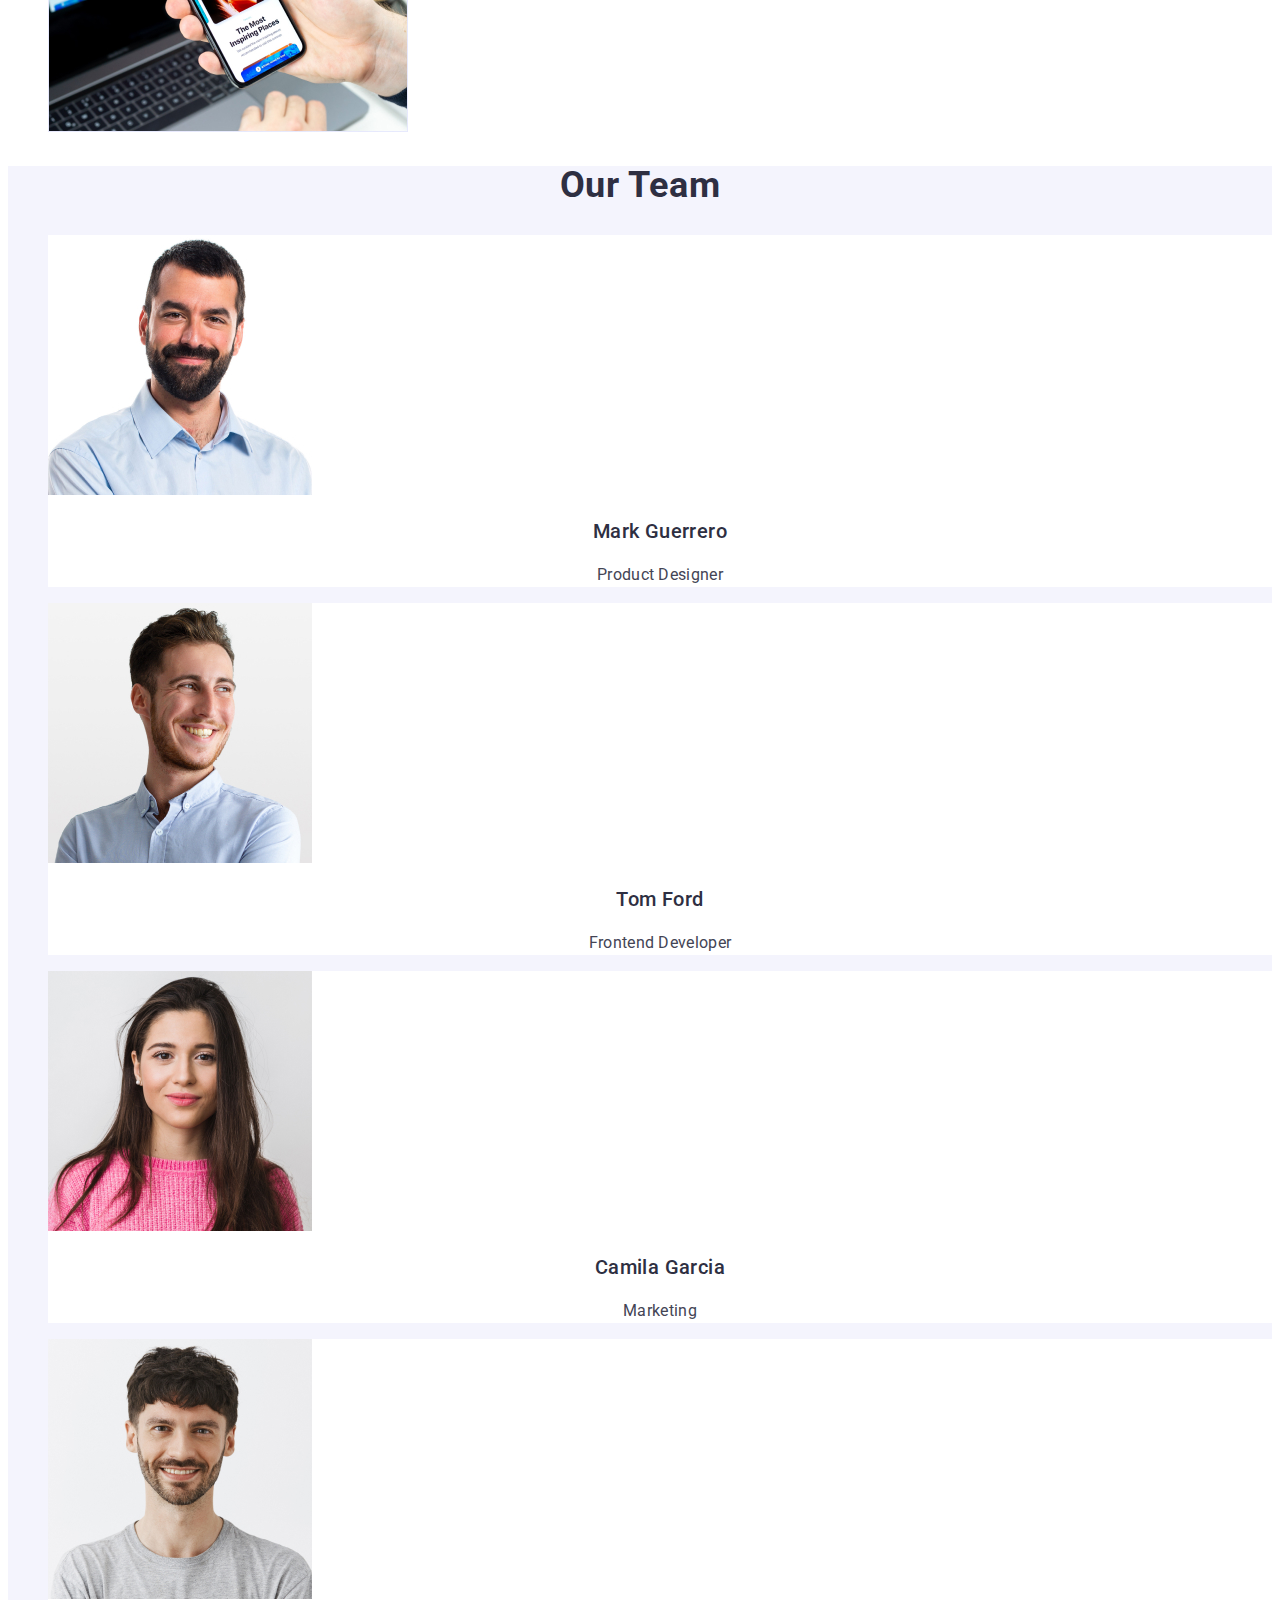
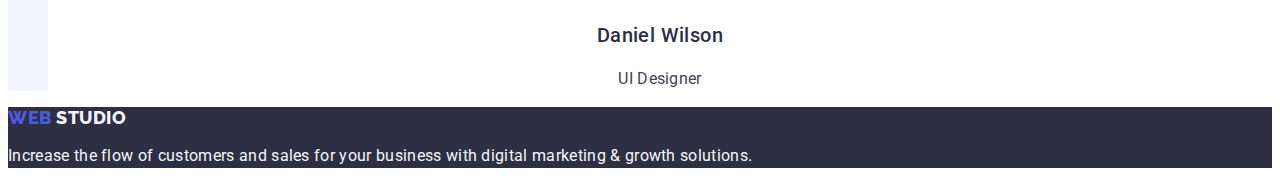
==== commit 8277630f: "upd2" ====
--- a/index.html
+++ b/index.html
@@ -7,7 +7,7 @@
     <meta name="viewport" content="width=device-width, initial-scale=1.0">
     <title>WebStudio</title>
 
-    <link rel="stylesheet" href="./css/styles.css" />
+    <link rel="stylesheet" href="./css/styles.css">
     <link rel="preconnect" href="https://fonts.googleapis.com">
     <link rel="preconnect" href="https://fonts.gstatic.com" crossorigin>
     <link href="https://fonts.googleapis.com/css2?family=Raleway:wght@800&family=Roboto:wght@400;500;700&display=swap"
--- a/css/styles.css
+++ b/css/styles.css
@@ -19,7 +19,7 @@
 
 
 .web-logo {
-    font-family: 'Raleway' sans-serif;
+    font-family: 'Raleway', sans-serif;
     font-weight: 800;
     font-style: normal;
     font-size: 18px;
@@ -84,7 +84,7 @@
 }
 
 .top-button {
-    font-family: 'Roboto' sans-serif;
+    font-family: 'Roboto', sans-serif;
     font-style: normal;
     font-weight: 500;
     font-size: 16px;
@@ -208,7 +208,7 @@
 .filtr {}
 
 .filtr-button {
-    font-family: 'Roboto' sans-serif;
+    font-family: 'Roboto', sans-serif;
     font-weight: 500;
     font-size: 16px;
     line-height: 1.5;
@@ -220,7 +220,8 @@
 
 }
 
-.filtr-button:hover {
+.filtr-button:hover,
+.filtr-button:focus {
     color: #fff;
     background: #404BBF;
 
